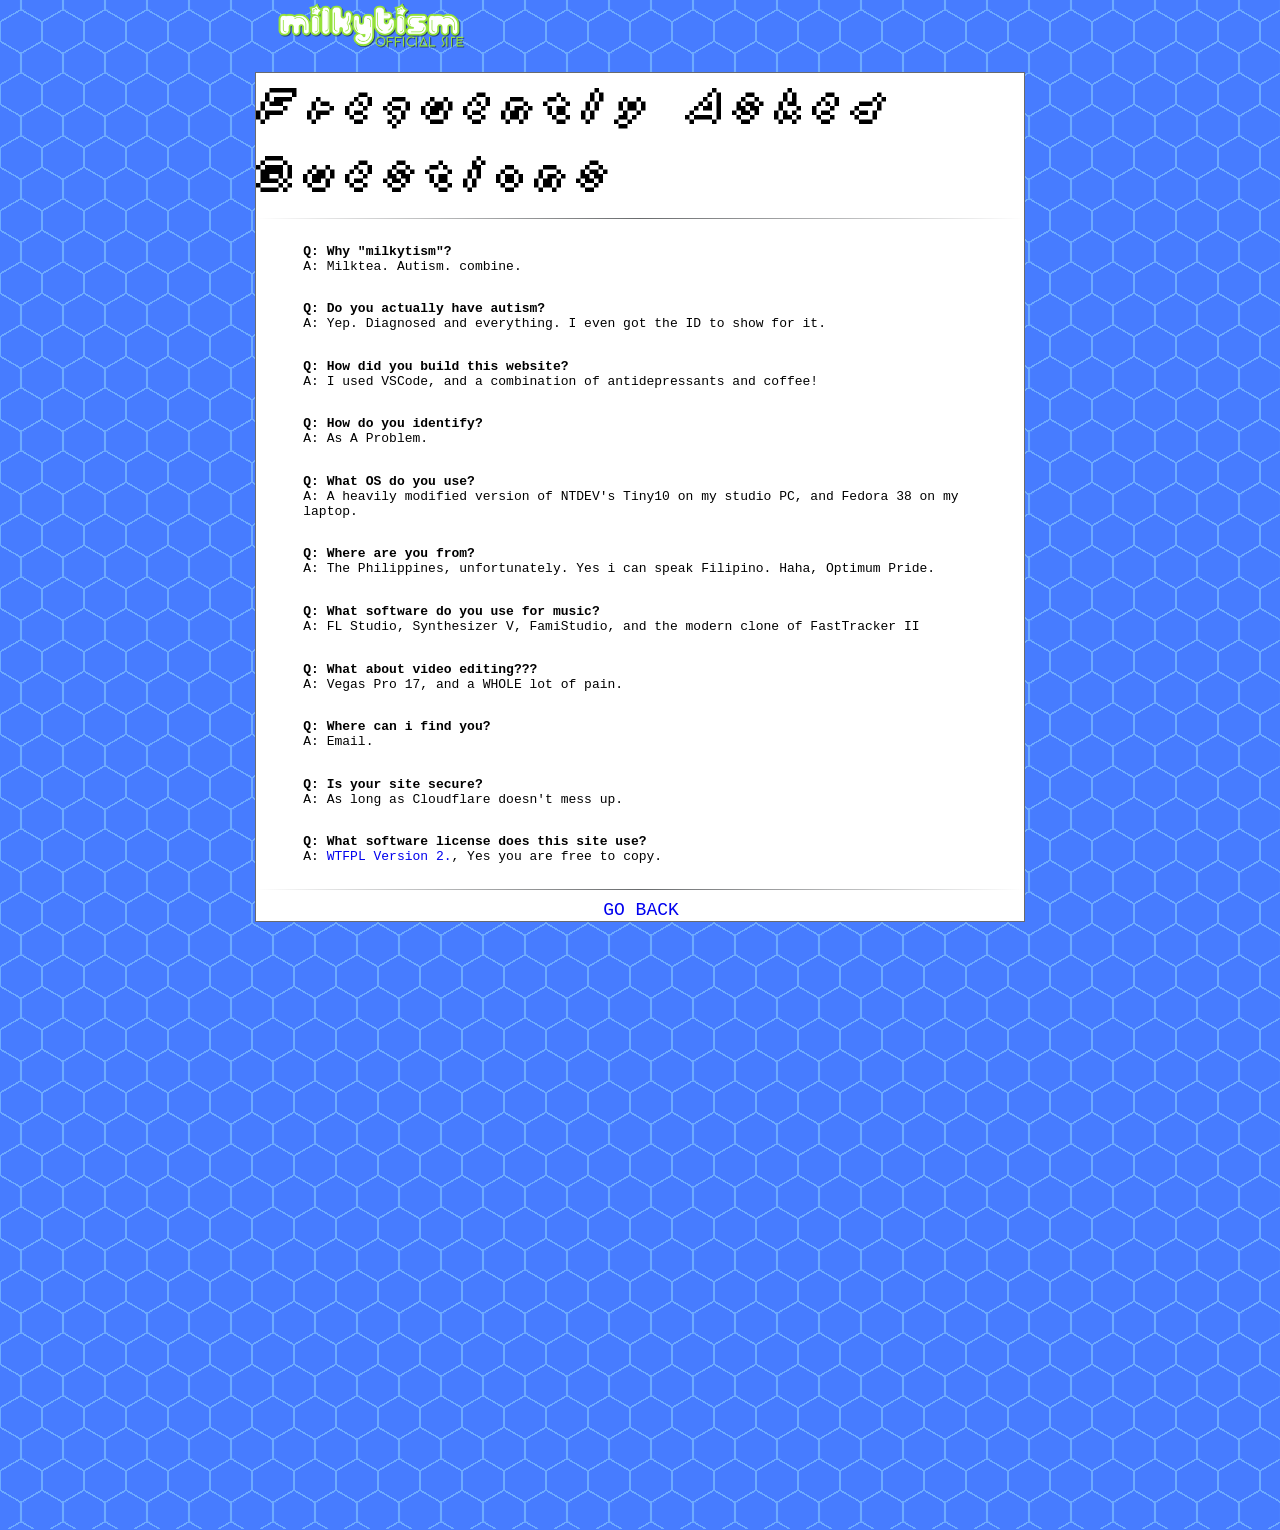
==== faq.html @ b2849b28 "cleaned up a few things and added faq page" ====
<!DOCTYPE html>
<html lang="en">
<meta charset="UTF-8">
<title>himaonline</title>
<meta name="viewport" content="width=device-width,initial-scale=1">
<link rel="icon" type="image/x-icon" href="/"> 
<link rel="stylesheet" href="index.css">
<style>
  body{
    background:
      radial-gradient(circle farthest-side at 0% 50%,#477cff 23.5%,#0000 0)22.05px 31.5px,
      radial-gradient(circle farthest-side at 0% 50%,#6eaaff 24%,#0000 0)19.95px 31.5px,
      linear-gradient(#477cff 14%,#0000 0, #0000 85%,#477cff 0)0 0,
      linear-gradient(150deg,#477cff 24%,#6eaaff 0,#6eaaff 26%,#0000 0,#0000 74%,#6eaaff 0,#6eaaff 76%,#477cff 0)0 0,
      linear-gradient(30deg,#477cff 24%,#6eaaff 0,#6eaaff 26%,#0000 0,#0000 74%,#6eaaff 0,#6eaaff 76%,#477cff 0)0 0,
      linear-gradient(90deg,#6eaaff 2%,#477cff 0,#477cff 98%,#6eaaff 0%)0 0 #477cff;
    background-color: #477cff;
    background-size: 42px 63px;
    font-size: 2vh;
    margin:auto;
    width:60%;
    font-size: 2vh;
}

.footer { 
grid-area: footer; 
background-color: white;
width: 100%;
height: 100%;
border:1px solid #ffffff;
text-align: center;
}

  .container {  
    display: grid;
    grid-template-columns: 1fr 1fr 1fr 1fr 1fr;
    grid-template-rows: 1fr 1fr 1fr 1fr 1fr;
    grid-auto-columns: 1fr;
    gap: 0.5%  0.5%;
    /* this is for the gaps between the "sections". */
    grid-auto-flow: row;
    justify-content: center;
    align-content: center;
    justify-items: center;
    align-items: center;
    grid-template-areas:
    "content content content content content"
    "content content content content content"
    "content content content content content"
    "footer footer footer footer footer";
    width: 100%;
    height: 100%;
    margin-bottom: 5%;
}

p{
  font-size: small;
}
</style>
</head>
<body>
  <a href="/index.html"><img class="title" src="/assets/TITLE.png"></a>
  <div class="container">

    <div class="content">
      <div id="pop"><span class="welcome" style="font-size: 8vh; letter-spacing: 6px;">Frequently Asked Questions</span></div>
    <hr>
    <ul>
      <p><strong>Q: Why "milkytism"?</strong><br>A: Milktea. Autism. combine.</p>
      <p><strong>Q: Do you actually have autism?</strong><br>A: Yep. Diagnosed and everything. I even got the ID to show for it.</p>
      <p><strong>Q: How did you build this website?</strong><br>A: I used VSCode, and a combination of antidepressants and coffee!</p>
      <p><strong>Q: How do you identify?</strong><br>A: As A Problem.</p>
      <p><strong>Q: What OS do you use?</strong><br>A: A heavily modified version of NTDEV's Tiny10 on my studio PC, and Fedora 38 on my laptop.</p>
      <p><strong>Q: Where are you from?</strong><br>A: The Philippines, unfortunately. Yes i can speak Filipino. Haha, Optimum Pride.</p>
      <p><strong>Q: What software do you use for music?</strong><br>A: FL Studio, Synthesizer V, FamiStudio, and the modern clone of FastTracker II</p>
      <p><strong>Q: What about video editing???</strong><br>A: Vegas Pro 17, and a WHOLE lot of pain.</p>
      <p><strong>Q: Where can i find you?</strong><br>A: Email.</p>
      <p><strong>Q: Is your site secure?</strong><br>A: As long as Cloudflare doesn't mess up.</p>
      <p><strong>Q: What software license does this site use?</strong><br>A: <a href="http://www.wtfpl.net/about/">WTFPL Version 2.</a>, Yes you are free to copy.</p>
    </ul>
    <hr>
    <div class="footer" style="max-height: 2%;">
      <a href="/index.html">GO BACK</a>
    </div>
  </div>
</body>
  </html>
---- index.css ----
::-webkit-scrollbar {
width: 15px;
height: 15px; 
}
/* this is for the custom scrollbar. */

::-webkit-scrollbar-thumb {
border: 1px solid #000;
}
/* this is for the custom scrollbar. */

::-webkit-scrollbar-button:start:decrement,
::-webkit-scrollbar-button:end:increment {
height: 15px;
width: 15px;
display: block;
background-repeat: no-repeat;
border: 1px solid #000;  
}
/* this is for the custom scrollbar. */

::-webkit-scrollbar-button:vertical:decrement {
background-image: url([data-uri]);
}
/* this is for the custom scrollbar. no i don't know why it's so long. */

::-webkit-scrollbar-button:vertical:increment {
background-image: url([data-uri]);
}
/* this is for the custom scrollbar. no i don't know why it's so long. */

body {
    text-align: left;
    font-family: ms gothic, monospace;
}

hr {
    border: 0;
    height: 1px;
    background-image: linear-gradient(to right, white, #696b6d, white);
}
/* this is for the horizontal line, you can delete it if you don't care or change the middle hex code for a different colour. */

a{
    color: #0000EE;
    text-decoration: none;
}

a:hover{
    color: #a2a2ff;
    text-decoration: none;
}

p{
  padding:3%;
}

.main{
    font-size: 16px;
}

::-moz-selection {
    color: #ffffff;
    background: #558AC0;
}
/* edits how "selectng" text looks. */

::selection {
    color: #ffffff;
    background: #558AC0;
}
/* edits how "selectng" text looks. */

@font-face {
font-family:drip;
src:url(/fonts/DigitalDrip.ttf);
}

@font-face {
    font-family:title;
    src:url(/fonts/GoldenGirdle.otf);
    }

.title {
    max-width: 30%;
    align-content: center;
    margin-bottom: 2vh;
}

.welcome {
    font-family:drip;
    display: table;
    margin: 0 auto;
    color: #000000;
    letter-spacing: 25px;
}

.container {  
display: grid;
grid-template-columns: 1fr 1fr 1fr 1fr 1fr;
grid-template-rows: 1fr 0.5fr 1fr 1fr 0.1fr;
grid-auto-columns: 1fr;
gap: 0.5%  0.5%;
/* this is for the gaps between the "sections". */
grid-auto-flow: row;
justify-content: center;
align-content: center;
justify-items: center;
align-items: center;
grid-template-areas:
"header header header header header"
"musicbox content content content miniblog"
"nav content content content cbox"
"nav content content content cbox"
"footer footer footer footer footer";
width: 100%;
height: 100%;
max-height:1500px;
margin-bottom: 5%;
}
/* this is for the container for the whole template. mess around with sizing and such if you'd like! */

.header { 
grid-area: header; 
background-color: white;
width: 100%;
height: 100%;
border: #696b6d 1px solid; 
}
/* this just styles the header BOX, not the image itself. */
/* this is for the header image, you should change the background-image:url to whatever the url to your image is, as well as the background-position values to reposition the image to your liking!  */

.content { 
grid-area: content; 
background-color: white;
width: 100%;
height: 100%;
border:1px solid #696b6d;
overflow: auto;
}
/* the main section of the template, the huge middle part! */

.content p{
padding:1%;
}
/* changes the p padding from 3% to 1% EXCLUSIVELY for the "content" section, but you can delete this line if you don't like it! */

.footer { 
grid-area: footer; 
background-color: white;
width: 100%;
height: 100%;
border:1px solid #696b6d;
text-align: center;
}
/* the footer is shown right at the bottom of the site! */

.footer p{
padding:0;
}
/* removes the padding from the footer because i think it looks better this way, but you can delete this line if you disagree! */

.musicbox { 
grid-area: musicbox; 
background-color: white;
width: 100%;
height: 100%;
border:1px solid #696b6d;
}
/* the "musicbox" section (the short top sidebar on the left) */

.nav { 
grid-area: nav; 
background-color: white;
width: 100%;
height: 100%;
border:1px solid #696b6d;
overflow: auto;
}
/* the "nav" section (the long bottom sidebar on the left) */

.miniblog { 
grid-area: miniblog; 
background-color: white;
width: 100%;
height: 100%;
border:1px solid #696b6d;
overflow: auto;
}
/* The "miniblog" section (the short top sidebar on the right) */

.cbox { 
grid-area: cbox; 
background-color: white;
width: 100%;
height: 100%;
border:1px solid #696b6d;
overflow: auto;
text-align: center;
}
/* The "cbox" section (the bottom long sidebar on the right) */

#pop{
color: #000;
-webkit-animation: pop 1s ease-in-out infinite alternate;
animation: pop 1s ease-in-out infinite alternate;
-moz-animation: pop 1s ease-in-out infinite alternate;
}
/* this is for the "pop" effect showcased on the word "welcome"! */

@keyframes pop {
from {
transform:scale(0.95)
}

50% {
transform:scale(1)
}

to {
transform:scale(0.95)
}
}

@-webkit-keyframes pop {
from {
-webkit-transform:scale(0.95)

}

50% {
-webkit-transform:scale(1)

}

to {
-webkit-transform:scale(0.95)

}
}
/* End of the #pop div :D! */

.center {
display: block;
margin-left: auto;
margin-right: auto;
}
/* this is for centering images. you can see how i use it in the "musicbox" section! */

/* Below is the mobile optimisation. Mess with it if you want. */
@media only screen and (max-width: 800px) {
.container{
display: flex; 
flex-flow: column; 
width:155%;
margin-top:3%;
margin-left:5%;
}
  
.header{
height:250px;
order:1;
}
  
.content{
order:2;
}
  
.musicbox{
display:none;
}
  
.nav{
order:3
}
  
.miniblog{
order:5;
height:800px;
}
  
.cbox{
order:4;
height:800px;
}
  
body{
margin:0;
}
  
.footer{
order:6;
}


}
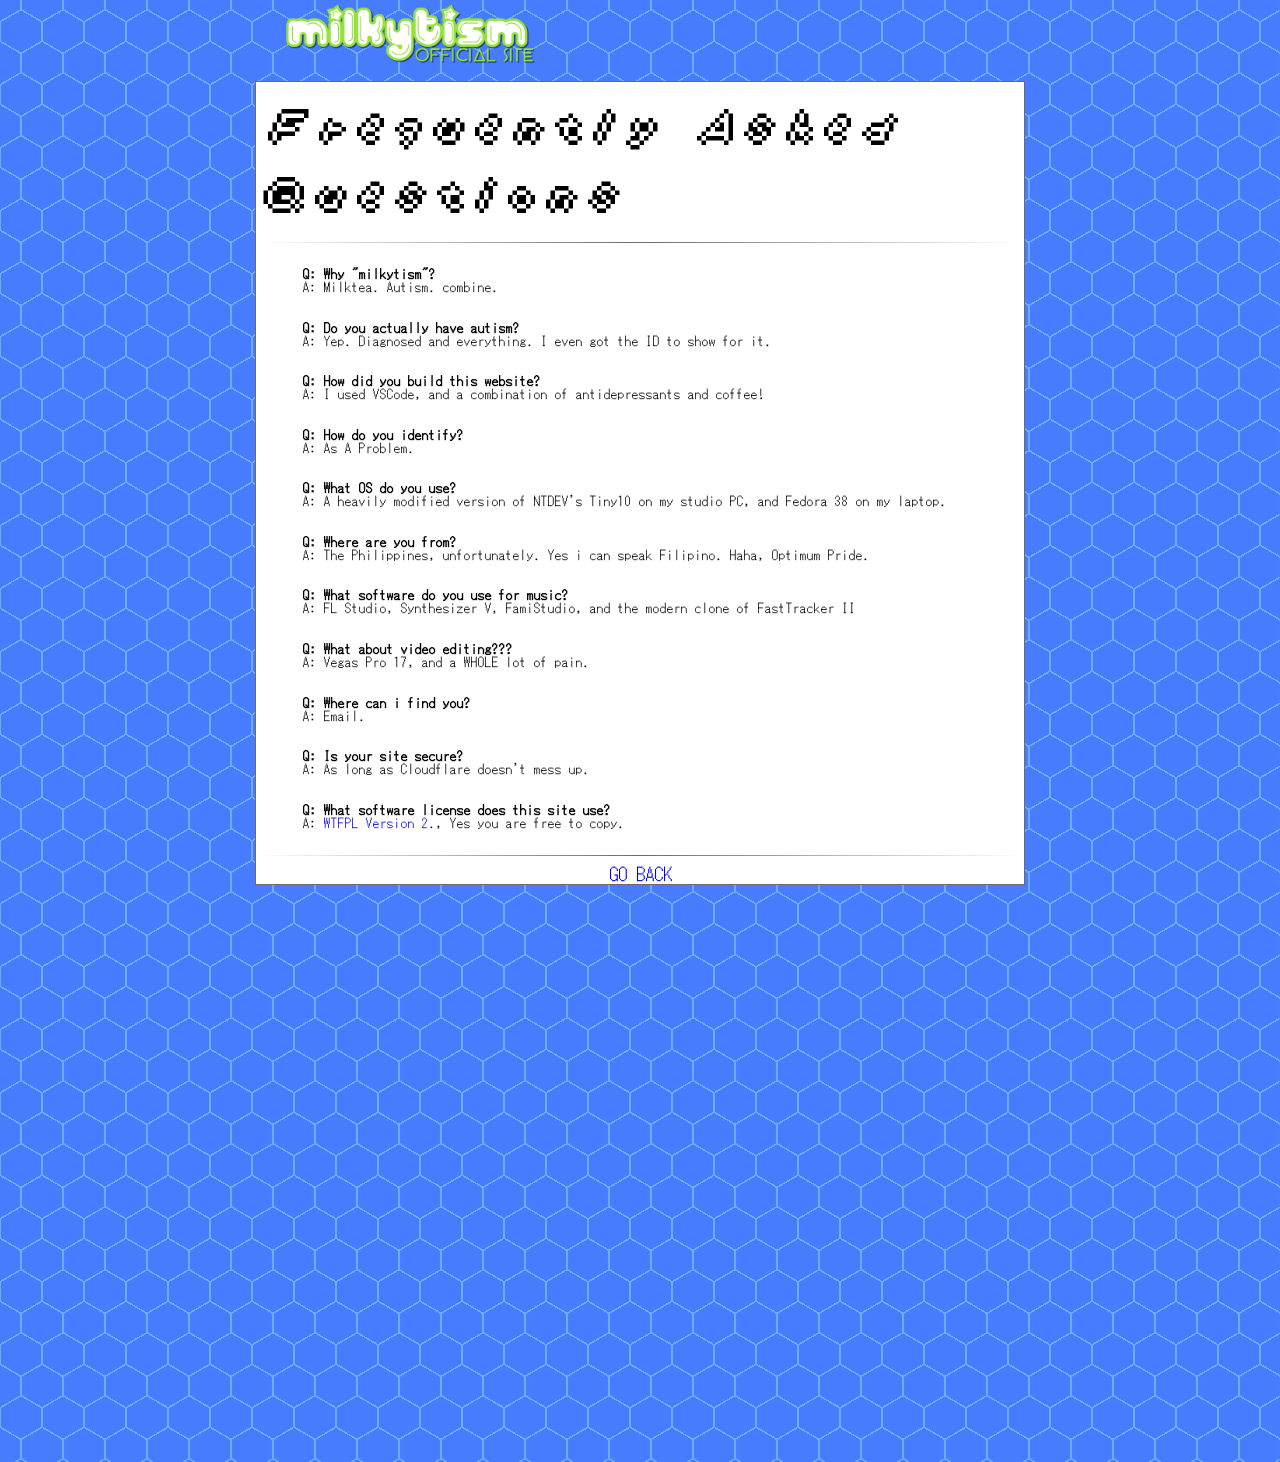
==== commit fec78b61: "mm bugfixes uwu" ====
--- a/faq.html
+++ b/faq.html
@@ -4,7 +4,7 @@
 <title>himaonline</title>
 <meta name="viewport" content="width=device-width,initial-scale=1">
 <link rel="icon" type="image/x-icon" href="/"> 
-<link rel="stylesheet" href="index.css">
+<link rel="stylesheet" href="/index.css">
 <style>
   body{
     background:
--- a/index.css
+++ b/index.css
@@ -31,7 +31,9 @@
 
 body {
     text-align: left;
-    font-family: ms gothic, monospace;
+    font-family: bitmap, monospace;
+    font-smooth: never;
+    -webkit-font-smoothing : none;
 }
 
 hr {
@@ -56,7 +58,7 @@
 }
 
 .main{
-    font-size: 16px;
+    font-size: 2vh;
 }
 
 ::-moz-selection {
@@ -81,10 +83,17 @@
     src:url(/fonts/GoldenGirdle.otf);
     }
 
+@font-face {
+    font-family:bitmap;
+    src:url(/fonts/MDJPG16.TTF);
+    }
+
 .title {
-    max-width: 30%;
+    display: flex;
+    max-width: 40%;
     align-content: center;
-    margin-bottom: 2vh;
+    margin-top: 0px;
+    margin-bottom: 16px;
 }
 
 .welcome {
@@ -92,7 +101,7 @@
     display: table;
     margin: 0 auto;
     color: #000000;
-    letter-spacing: 25px;
+    letter-spacing: 2vh;
 }
 
 .container {  
@@ -202,6 +211,7 @@
 
 #pop{
 color: #000;
+margin: 12px;
 -webkit-animation: pop 1s ease-in-out infinite alternate;
 animation: pop 1s ease-in-out infinite alternate;
 -moz-animation: pop 1s ease-in-out infinite alternate;
@@ -210,15 +220,15 @@
 
 @keyframes pop {
 from {
-transform:scale(0.95)
+transform:scale(1)
 }
 
 50% {
+transform:scale(1.2)
+}
+
+to {
 transform:scale(1)
-}
-
-to {
-transform:scale(0.95)
 }
 }
 
